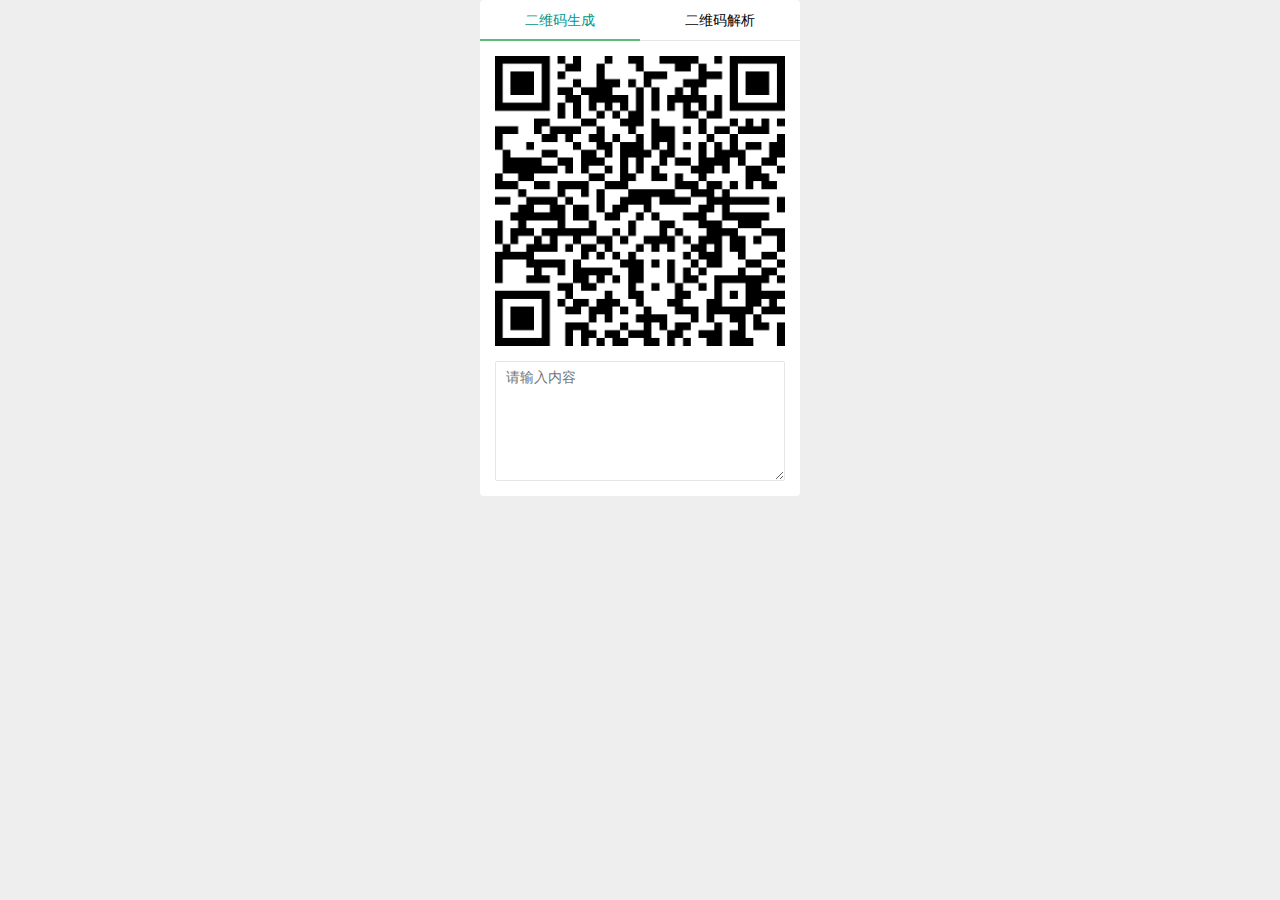
==== qrcode/index.html @ 6840174f "fixed" ====
<!DOCTYPE html>
<html>

<head>
    <meta charset="utf-8">
    <meta name="viewport" content="width=device-width, initial-scale=1, maximum-scale=1">
    <title>开发工具集</title>
    <link rel="stylesheet" href="./layui/css/layui.css">
    <link rel="stylesheet" href="./css/style.css">
</head>

<body>
    <div class="main">
        <div class="layui-tab layui-tab-brief" lay-filter="app">
            <ul class="layui-tab-title">
                <li class="layui-this" lay-id="1">二维码生成</li>
                <li lay-id="2">二维码解析</li>
            </ul>
            <div class="layui-tab-content">
                <div class="layui-tab-item layui-show">
                    <div class="layui-form-item ">
                        <div class="qrcode" id="qrcode-canvas"></div>
                    </div>
                    <div class="layui-form-item">
                        <textarea id="text" placeholder="请输入内容" class="layui-textarea"></textarea>
                    </div>
                </div>
                <div class="layui-tab-item">
                    <div class="layui-form-item">
                        <textarea id="qrcode-text" placeholder="请输入图片地址解析或点击上传图片后解析" class="layui-textarea" style="height:80px;min-height:80px;"></textarea>
                    </div>
                    <div class="layui-form-item">
                        <button class="layui-btn layui-btn-primary layui-btn-sm" id="qrcode-button"><i class="layui-icon">&#xe639;</i> 解析</button>
                        <button class="layui-btn layui-btn-primary layui-btn-sm" id="upload-qrcode"><i class="layui-icon">&#xe62f;</i> 上传</button>
                    </div>
                    <div class="layui-form-item">
                        <textarea type="text" id="text-result" class="layui-textarea" placeholder="解析结果" style="height:80px;min-height:80px;"></textarea>
                    </div>
                    <div class="layui-form-item" style="display:none">
                        <div class="qrcode" id="qrcode-img"></div>
                    </div>
                </div>
            </div>
        </div>
    </div>
    <div id="clipboard_text"></div>
    <script src="./layui/layui.js"></script>
    <script src="./js/reqrcode.min.js"></script>
    <script src="./js/qrcode.min.js"></script>
    <script src="./js/index.js"></script>
</body>

</html>
---- qrcode/layui/css/layui.css ----
/** layui-v2.4.5 MIT License By https://www.layui.com */
 .layui-inline,img{display:inline-block;vertical-align:middle}h1,h2,h3,h4,h5,h6{font-weight:400}.layui-edge,.layui-header,.layui-inline,.layui-main{position:relative}.layui-elip,.layui-form-checkbox span,.layui-form-pane .layui-form-label{text-overflow:ellipsis;white-space:nowrap}.layui-btn,.layui-edge,.layui-inline,img{vertical-align:middle}.layui-btn,.layui-disabled,.layui-icon,.layui-unselect{-webkit-user-select:none;-ms-user-select:none;-moz-user-select:none}blockquote,body,button,dd,div,dl,dt,form,h1,h2,h3,h4,h5,h6,input,li,ol,p,pre,td,textarea,th,ul{margin:0;padding:0;-webkit-tap-highlight-color:rgba(0,0,0,0)}a:active,a:hover{outline:0}img{border:none}li{list-style:none}table{border-collapse:collapse;border-spacing:0}h4,h5,h6{font-size:100%}button,input,optgroup,option,select,textarea{font-family:inherit;font-size:inherit;font-style:inherit;font-weight:inherit;outline:0}pre{white-space:pre-wrap;white-space:-moz-pre-wrap;white-space:-pre-wrap;white-space:-o-pre-wrap;word-wrap:break-word}body{line-height:24px;font:14px Helvetica Neue,Helvetica,PingFang SC,Tahoma,Arial,sans-serif}hr{height:1px;margin:10px 0;border:0;clear:both}a{color:#333;text-decoration:none}a:hover{color:#777}a cite{font-style:normal;*cursor:pointer}.layui-border-box,.layui-border-box *{box-sizing:border-box}.layui-box,.layui-box *{box-sizing:content-box}.layui-clear{clear:both;*zoom:1}.layui-clear:after{content:'\20';clear:both;*zoom:1;display:block;height:0}.layui-inline{*display:inline;*zoom:1}.layui-edge{display:inline-block;width:0;height:0;border-width:6px;border-style:dashed;border-color:transparent;overflow:hidden}.layui-edge-top{top:-4px;border-bottom-color:#999;border-bottom-style:solid}.layui-edge-right{border-left-color:#999;border-left-style:solid}.layui-edge-bottom{top:2px;border-top-color:#999;border-top-style:solid}.layui-edge-left{border-right-color:#999;border-right-style:solid}.layui-elip{overflow:hidden}.layui-disabled,.layui-disabled:hover{color:#d2d2d2!important;cursor:not-allowed!important}.layui-circle{border-radius:100%}.layui-show{display:block!important}.layui-hide{display:none!important}@font-face{font-family:layui-icon;src:url(../font/iconfont.eot?v=240);src:url(../font/iconfont.eot?v=240#iefix) format('embedded-opentype'),url(../font/iconfont.svg?v=240#iconfont) format('svg'),url(../font/iconfont.woff?v=240) format('woff'),url(../font/iconfont.ttf?v=240) format('truetype')}.layui-icon{font-family:layui-icon!important;font-size:16px;font-style:normal;-webkit-font-smoothing:antialiased;-moz-osx-font-smoothing:grayscale}.layui-icon-reply-fill:before{content:"\e611"}.layui-icon-set-fill:before{content:"\e614"}.layui-icon-menu-fill:before{content:"\e60f"}.layui-icon-search:before{content:"\e615"}.layui-icon-share:before{content:"\e641"}.layui-icon-set-sm:before{content:"\e620"}.layui-icon-engine:before{content:"\e628"}.layui-icon-close:before{content:"\1006"}.layui-icon-close-fill:before{content:"\1007"}.layui-icon-chart-screen:before{content:"\e629"}.layui-icon-star:before{content:"\e600"}.layui-icon-circle-dot:before{content:"\e617"}.layui-icon-chat:before{content:"\e606"}.layui-icon-release:before{content:"\e609"}.layui-icon-list:before{content:"\e60a"}.layui-icon-chart:before{content:"\e62c"}.layui-icon-ok-circle:before{content:"\1005"}.layui-icon-layim-theme:before{content:"\e61b"}.layui-icon-table:before{content:"\e62d"}.layui-icon-right:before{content:"\e602"}.layui-icon-left:before{content:"\e603"}.layui-icon-cart-simple:before{content:"\e698"}.layui-icon-face-cry:before{content:"\e69c"}.layui-icon-face-smile:before{content:"\e6af"}.layui-icon-survey:before{content:"\e6b2"}.layui-icon-tree:before{content:"\e62e"}.layui-icon-upload-circle:before{content:"\e62f"}.layui-icon-add-circle:before{content:"\e61f"}.layui-icon-download-circle:before{content:"\e601"}.layui-icon-templeate-1:before{content:"\e630"}.layui-icon-util:before{content:"\e631"}.layui-icon-face-surprised:before{content:"\e664"}.layui-icon-edit:before{content:"\e642"}.layui-icon-speaker:before{content:"\e645"}.layui-icon-down:before{content:"\e61a"}.layui-icon-file:before{content:"\e621"}.layui-icon-layouts:before{content:"\e632"}.layui-icon-rate-half:before{content:"\e6c9"}.layui-icon-add-circle-fine:before{content:"\e608"}.layui-icon-prev-circle:before{content:"\e633"}.layui-icon-read:before{content:"\e705"}.layui-icon-404:before{content:"\e61c"}.layui-icon-carousel:before{content:"\e634"}.layui-icon-help:before{content:"\e607"}.layui-icon-code-circle:before{content:"\e635"}.layui-icon-water:before{content:"\e636"}.layui-icon-username:before{content:"\e66f"}.layui-icon-find-fill:before{content:"\e670"}.layui-icon-about:before{content:"\e60b"}.layui-icon-location:before{content:"\e715"}.layui-icon-up:before{content:"\e619"}.layui-icon-pause:before{content:"\e651"}.layui-icon-date:before{content:"\e637"}.layui-icon-layim-uploadfile:before{content:"\e61d"}.layui-icon-delete:before{content:"\e640"}.layui-icon-play:before{content:"\e652"}.layui-icon-top:before{content:"\e604"}.layui-icon-friends:before{content:"\e612"}.layui-icon-refresh-3:before{content:"\e9aa"}.layui-icon-ok:before{content:"\e605"}.layui-icon-layer:before{content:"\e638"}.layui-icon-face-smile-fine:before{content:"\e60c"}.layui-icon-dollar:before{content:"\e659"}.layui-icon-group:before{content:"\e613"}.layui-icon-layim-download:before{content:"\e61e"}.layui-icon-picture-fine:before{content:"\e60d"}.layui-icon-link:before{content:"\e64c"}.layui-icon-diamond:before{content:"\e735"}.layui-icon-log:before{content:"\e60e"}.layui-icon-rate-solid:before{content:"\e67a"}.layui-icon-fonts-del:before{content:"\e64f"}.layui-icon-unlink:before{content:"\e64d"}.layui-icon-fonts-clear:before{content:"\e639"}.layui-icon-triangle-r:before{content:"\e623"}.layui-icon-circle:before{content:"\e63f"}.layui-icon-radio:before{content:"\e643"}.layui-icon-align-center:before{content:"\e647"}.layui-icon-align-right:before{content:"\e648"}.layui-icon-align-left:before{content:"\e649"}.layui-icon-loading-1:before{content:"\e63e"}.layui-icon-return:before{content:"\e65c"}.layui-icon-fonts-strong:before{content:"\e62b"}.layui-icon-upload:before{content:"\e67c"}.layui-icon-dialogue:before{content:"\e63a"}.layui-icon-video:before{content:"\e6ed"}.layui-icon-headset:before{content:"\e6fc"}.layui-icon-cellphone-fine:before{content:"\e63b"}.layui-icon-add-1:before{content:"\e654"}.layui-icon-face-smile-b:before{content:"\e650"}.layui-icon-fonts-html:before{content:"\e64b"}.layui-icon-form:before{content:"\e63c"}.layui-icon-cart:before{content:"\e657"}.layui-icon-camera-fill:before{content:"\e65d"}.layui-icon-tabs:before{content:"\e62a"}.layui-icon-fonts-code:before{content:"\e64e"}.layui-icon-fire:before{content:"\e756"}.layui-icon-set:before{content:"\e716"}.layui-icon-fonts-u:before{content:"\e646"}.layui-icon-triangle-d:before{content:"\e625"}.layui-icon-tips:before{content:"\e702"}.layui-icon-picture:before{content:"\e64a"}.layui-icon-more-vertical:before{content:"\e671"}.layui-icon-flag:before{content:"\e66c"}.layui-icon-loading:before{content:"\e63d"}.layui-icon-fonts-i:before{content:"\e644"}.layui-icon-refresh-1:before{content:"\e666"}.layui-icon-rmb:before{content:"\e65e"}.layui-icon-home:before{content:"\e68e"}.layui-icon-user:before{content:"\e770"}.layui-icon-notice:before{content:"\e667"}.layui-icon-login-weibo:before{content:"\e675"}.layui-icon-voice:before{content:"\e688"}.layui-icon-upload-drag:before{content:"\e681"}.layui-icon-login-qq:before{content:"\e676"}.layui-icon-snowflake:before{content:"\e6b1"}.layui-icon-file-b:before{content:"\e655"}.layui-icon-template:before{content:"\e663"}.layui-icon-auz:before{content:"\e672"}.layui-icon-console:before{content:"\e665"}.layui-icon-app:before{content:"\e653"}.layui-icon-prev:before{content:"\e65a"}.layui-icon-website:before{content:"\e7ae"}.layui-icon-next:before{content:"\e65b"}.layui-icon-component:before{content:"\e857"}.layui-icon-more:before{content:"\e65f"}.layui-icon-login-wechat:before{content:"\e677"}.layui-icon-shrink-right:before{content:"\e668"}.layui-icon-spread-left:before{content:"\e66b"}.layui-icon-camera:before{content:"\e660"}.layui-icon-note:before{content:"\e66e"}.layui-icon-refresh:before{content:"\e669"}.layui-icon-female:before{content:"\e661"}.layui-icon-male:before{content:"\e662"}.layui-icon-password:before{content:"\e673"}.layui-icon-senior:before{content:"\e674"}.layui-icon-theme:before{content:"\e66a"}.layui-icon-tread:before{content:"\e6c5"}.layui-icon-praise:before{content:"\e6c6"}.layui-icon-star-fill:before{content:"\e658"}.layui-icon-rate:before{content:"\e67b"}.layui-icon-template-1:before{content:"\e656"}.layui-icon-vercode:before{content:"\e679"}.layui-icon-cellphone:before{content:"\e678"}.layui-icon-screen-full:before{content:"\e622"}.layui-icon-screen-restore:before{content:"\e758"}.layui-icon-cols:before{content:"\e610"}.layui-icon-export:before{content:"\e67d"}.layui-icon-print:before{content:"\e66d"}.layui-icon-slider:before{content:"\e714"}.layui-main{width:1140px;margin:0 auto}.layui-header{z-index:1000;height:60px}.layui-header a:hover{transition:all .5s;-webkit-transition:all .5s}.layui-side{position:fixed;left:0;top:0;bottom:0;z-index:999;width:200px;overflow-x:hidden}.layui-side-scroll{position:relative;width:220px;height:100%;overflow-x:hidden}.layui-body{position:absolute;left:200px;right:0;top:0;bottom:0;z-index:998;width:auto;overflow:hidden;overflow-y:auto;box-sizing:border-box}.layui-layout-body{overflow:hidden}.layui-layout-admin .layui-header{background-color:#23262E}.layui-layout-admin .layui-side{top:60px;width:200px;overflow-x:hidden}.layui-layout-admin .layui-body{top:60px;bottom:44px}.layui-layout-admin .layui-main{width:auto;margin:0 15px}.layui-layout-admin .layui-footer{position:fixed;left:200px;right:0;bottom:0;height:44px;line-height:44px;padding:0 15px;background-color:#eee}.layui-layout-admin .layui-logo{position:absolute;left:0;top:0;width:200px;height:100%;line-height:60px;text-align:center;color:#009688;font-size:16px}.layui-layout-admin .layui-header .layui-nav{background:0 0}.layui-layout-left{position:absolute!important;left:200px;top:0}.layui-layout-right{position:absolute!important;right:0;top:0}.layui-container{position:relative;margin:0 auto;padding:0 15px;box-sizing:border-box}.layui-fluid{position:relative;margin:0 auto;padding:0 15px}.layui-row:after,.layui-row:before{content:'';display:block;clear:both}.layui-col-lg1,.layui-col-lg10,.layui-col-lg11,.layui-col-lg12,.layui-col-lg2,.layui-col-lg3,.layui-col-lg4,.layui-col-lg5,.layui-col-lg6,.layui-col-lg7,.layui-col-lg8,.layui-col-lg9,.layui-col-md1,.layui-col-md10,.layui-col-md11,.layui-col-md12,.layui-col-md2,.layui-col-md3,.layui-col-md4,.layui-col-md5,.layui-col-md6,.layui-col-md7,.layui-col-md8,.layui-col-md9,.layui-col-sm1,.layui-col-sm10,.layui-col-sm11,.layui-col-sm12,.layui-col-sm2,.layui-col-sm3,.layui-col-sm4,.layui-col-sm5,.layui-col-sm6,.layui-col-sm7,.layui-col-sm8,.layui-col-sm9,.layui-col-xs1,.layui-col-xs10,.layui-col-xs11,.layui-col-xs12,.layui-col-xs2,.layui-col-xs3,.layui-col-xs4,.layui-col-xs5,.layui-col-xs6,.layui-col-xs7,.layui-col-xs8,.layui-col-xs9{position:relative;display:block;box-sizing:border-box}.layui-col-xs1,.layui-col-xs10,.layui-col-xs11,.layui-col-xs12,.layui-col-xs2,.layui-col-xs3,.layui-col-xs4,.layui-col-xs5,.layui-col-xs6,.layui-col-xs7,.layui-col-xs8,.layui-col-xs9{float:left}.layui-col-xs1{width:8.33333333%}.layui-col-xs2{width:16.66666667%}.layui-col-xs3{width:25%}.layui-col-xs4{width:33.33333333%}.layui-col-xs5{width:41.66666667%}.layui-col-xs6{width:50%}.layui-col-xs7{width:58.33333333%}.layui-col-xs8{width:66.66666667%}.layui-col-xs9{width:75%}.layui-col-xs10{width:83.33333333%}.layui-col-xs11{width:91.66666667%}.layui-col-xs12{width:100%}.layui-col-xs-offset1{margin-left:8.33333333%}.layui-col-xs-offset2{margin-left:16.66666667%}.layui-col-xs-offset3{margin-left:25%}.layui-col-xs-offset4{margin-left:33.33333333%}.layui-col-xs-offset5{margin-left:41.66666667%}.layui-col-xs-offset6{margin-left:50%}.layui-col-xs-offset7{margin-left:58.33333333%}.layui-col-xs-offset8{margin-left:66.66666667%}.layui-col-xs-offset9{margin-left:75%}.layui-col-xs-offset10{margin-left:83.33333333%}.layui-col-xs-offset11{margin-left:91.66666667%}.layui-col-xs-offset12{margin-left:100%}@media screen and (max-width:768px){.layui-hide-xs{display:none!important}.layui-show-xs-block{display:block!important}.layui-show-xs-inline{display:inline!important}.layui-show-xs-inline-block{display:inline-block!important}}@media screen and (min-width:768px){.layui-container{width:750px}.layui-hide-sm{display:none!important}.layui-show-sm-block{display:block!important}.layui-show-sm-inline{display:inline!important}.layui-show-sm-inline-block{display:inline-block!important}.layui-col-sm1,.layui-col-sm10,.layui-col-sm11,.layui-col-sm12,.layui-col-sm2,.layui-col-sm3,.layui-col-sm4,.layui-col-sm5,.layui-col-sm6,.layui-col-sm7,.layui-col-sm8,.layui-col-sm9{float:left}.layui-col-sm1{width:8.33333333%}.layui-col-sm2{width:16.66666667%}.layui-col-sm3{width:25%}.layui-col-sm4{width:33.33333333%}.layui-col-sm5{width:41.66666667%}.layui-col-sm6{width:50%}.layui-col-sm7{width:58.33333333%}.layui-col-sm8{width:66.66666667%}.layui-col-sm9{width:75%}.layui-col-sm10{width:83.33333333%}.layui-col-sm11{width:91.66666667%}.layui-col-sm12{width:100%}.layui-col-sm-offset1{margin-left:8.33333333%}.layui-col-sm-offset2{margin-left:16.66666667%}.layui-col-sm-offset3{margin-left:25%}.layui-col-sm-offset4{margin-left:33.33333333%}.layui-col-sm-offset5{margin-left:41.66666667%}.layui-col-sm-offset6{margin-left:50%}.layui-col-sm-offset7{margin-left:58.33333333%}.layui-col-sm-offset8{margin-left:66.66666667%}.layui-col-sm-offset9{margin-left:75%}.layui-col-sm-offset10{margin-left:83.33333333%}.layui-col-sm-offset11{margin-left:91.66666667%}.layui-col-sm-offset12{margin-left:100%}}@media screen and (min-width:992px){.layui-container{width:970px}.layui-hide-md{display:none!important}.layui-show-md-block{display:block!important}.layui-show-md-inline{display:inline!important}.layui-show-md-inline-block{display:inline-block!important}.layui-col-md1,.layui-col-md10,.layui-col-md11,.layui-col-md12,.layui-col-md2,.layui-col-md3,.layui-col-md4,.layui-col-md5,.layui-col-md6,.layui-col-md7,.layui-col-md8,.layui-col-md9{float:left}.layui-col-md1{width:8.33333333%}.layui-col-md2{width:16.66666667%}.layui-col-md3{width:25%}.layui-col-md4{width:33.33333333%}.layui-col-md5{width:41.66666667%}.layui-col-md6{width:50%}.layui-col-md7{width:58.33333333%}.layui-col-md8{width:66.66666667%}.layui-col-md9{width:75%}.layui-col-md10{width:83.33333333%}.layui-col-md11{width:91.66666667%}.layui-col-md12{width:100%}.layui-col-md-offset1{margin-left:8.33333333%}.layui-col-md-offset2{margin-left:16.66666667%}.layui-col-md-offset3{margin-left:25%}.layui-col-md-offset4{margin-left:33.33333333%}.layui-col-md-offset5{margin-left:41.66666667%}.layui-col-md-offset6{margin-left:50%}.layui-col-md-offset7{margin-left:58.33333333%}.layui-col-md-offset8{margin-left:66.66666667%}.layui-col-md-offset9{margin-left:75%}.layui-col-md-offset10{margin-left:83.33333333%}.layui-col-md-offset11{margin-left:91.66666667%}.layui-col-md-offset12{margin-left:100%}}@media screen and (min-width:1200px){.layui-container{width:1170px}.layui-hide-lg{display:none!important}.layui-show-lg-block{display:block!important}.layui-show-lg-inline{display:inline!important}.layui-show-lg-inline-block{display:inline-block!important}.layui-col-lg1,.layui-col-lg10,.layui-col-lg11,.layui-col-lg12,.layui-col-lg2,.layui-col-lg3,.layui-col-lg4,.layui-col-lg5,.layui-col-lg6,.layui-col-lg7,.layui-col-lg8,.layui-col-lg9{float:left}.layui-col-lg1{width:8.33333333%}.layui-col-lg2{width:16.66666667%}.layui-col-lg3{width:25%}.layui-col-lg4{width:33.33333333%}.layui-col-lg5{width:41.66666667%}.layui-col-lg6{width:50%}.layui-col-lg7{width:58.33333333%}.layui-col-lg8{width:66.66666667%}.layui-col-lg9{width:75%}.layui-col-lg10{width:83.33333333%}.layui-col-lg11{width:91.66666667%}.layui-col-lg12{width:100%}.layui-col-lg-offset1{margin-left:8.33333333%}.layui-col-lg-offset2{margin-left:16.66666667%}.layui-col-lg-offset3{margin-left:25%}.layui-col-lg-offset4{margin-left:33.33333333%}.layui-col-lg-offset5{margin-left:41.66666667%}.layui-col-lg-offset6{margin-left:50%}.layui-col-lg-offset7{margin-left:58.33333333%}.layui-col-lg-offset8{margin-left:66.66666667%}.layui-col-lg-offset9{margin-left:75%}.layui-col-lg-offset10{margin-left:83.33333333%}.layui-col-lg-offset11{margin-left:91.66666667%}.layui-col-lg-offset12{margin-left:100%}}.layui-col-space1{margin:-.5px}.layui-col-space1>*{padding:.5px}.layui-col-space3{margin:-1.5px}.layui-col-space3>*{padding:1.5px}.layui-col-space5{margin:-2.5px}.layui-col-space5>*{padding:2.5px}.layui-col-space8{margin:-3.5px}.layui-col-space8>*{padding:3.5px}.layui-col-space10{margin:-5px}.layui-col-space10>*{padding:5px}.layui-col-space12{margin:-6px}.layui-col-space12>*{padding:6px}.layui-col-space15{margin:-7.5px}.layui-col-space15>*{padding:7.5px}.layui-col-space18{margin:-9px}.layui-col-space18>*{padding:9px}.layui-col-space20{margin:-10px}.layui-col-space20>*{padding:10px}.layui-col-space22{margin:-11px}.layui-col-space22>*{padding:11px}.layui-col-space25{margin:-12.5px}.layui-col-space25>*{padding:12.5px}.layui-col-space30{margin:-15px}.layui-col-space30>*{padding:15px}.layui-btn,.layui-input,.layui-select,.layui-textarea,.layui-upload-button{outline:0;-webkit-appearance:none;transition:all .3s;-webkit-transition:all .3s;box-sizing:border-box}.layui-elem-quote{margin-bottom:10px;padding:15px;line-height:22px;border-left:5px solid #009688;border-radius:0 2px 2px 0;background-color:#f2f2f2}.layui-quote-nm{border-style:solid;border-width:1px 1px 1px 5px;background:0 0}.layui-elem-field{margin-bottom:10px;padding:0;border-width:1px;border-style:solid}.layui-elem-field legend{margin-left:20px;padding:0 10px;font-size:20px;font-weight:300}.layui-field-title{margin:10px 0 20px;border-width:1px 0 0}.layui-field-box{padding:10px 15px}.layui-field-title .layui-field-box{padding:10px 0}.layui-progress{position:relative;height:6px;border-radius:20px;background-color:#e2e2e2}.layui-progress-bar{position:absolute;left:0;top:0;width:0;max-width:100%;height:6px;border-radius:20px;text-align:right;background-color:#5FB878;transition:all .3s;-webkit-transition:all .3s}.layui-progress-big,.layui-progress-big .layui-progress-bar{height:18px;line-height:18px}.layui-progress-text{position:relative;top:-20px;line-height:18px;font-size:12px;color:#666}.layui-progress-big .layui-progress-text{position:static;padding:0 10px;color:#fff}.layui-collapse{border-width:1px;border-style:solid;border-radius:2px}.layui-colla-content,.layui-colla-item{border-top-width:1px;border-top-style:solid}.layui-colla-item:first-child{border-top:none}.layui-colla-title{position:relative;height:42px;line-height:42px;padding:0 15px 0 35px;color:#333;background-color:#f2f2f2;cursor:pointer;font-size:14px;overflow:hidden}.layui-colla-content{display:none;padding:10px 15px;line-height:22px;color:#666}.layui-colla-icon{position:absolute;left:15px;top:0;font-size:14px}.layui-card{margin-bottom:15px;border-radius:2px;background-color:#fff;box-shadow:0 1px 2px 0 rgba(0,0,0,.05)}.layui-card:last-child{margin-bottom:0}.layui-card-header{position:relative;height:42px;line-height:42px;padding:0 15px;border-bottom:1px solid #f6f6f6;color:#333;border-radius:2px 2px 0 0;font-size:14px}.layui-bg-black,.layui-bg-blue,.layui-bg-cyan,.layui-bg-green,.layui-bg-orange,.layui-bg-red{color:#fff!important}.layui-card-body{position:relative;padding:10px 15px;line-height:24px}.layui-card-body[pad15]{padding:15px}.layui-card-body[pad20]{padding:20px}.layui-card-body .layui-table{margin:5px 0}.layui-card .layui-tab{margin:0}.layui-panel-window{position:relative;padding:15px;border-radius:0;border-top:5px solid #E6E6E6;background-color:#fff}.layui-auxiliar-moving{position:fixed;left:0;right:0;top:0;bottom:0;width:100%;height:100%;background:0 0;z-index:9999999999}.layui-form-label,.layui-form-mid,.layui-form-select,.layui-input-block,.layui-input-inline,.layui-textarea{position:relative}.layui-bg-red{background-color:#FF5722!important}.layui-bg-orange{background-color:#FFB800!important}.layui-bg-green{background-color:#009688!important}.layui-bg-cyan{background-color:#2F4056!important}.layui-bg-blue{background-color:#1E9FFF!important}.layui-bg-black{background-color:#393D49!important}.layui-bg-gray{background-color:#eee!important;color:#666!important}.layui-badge-rim,.layui-colla-content,.layui-colla-item,.layui-collapse,.layui-elem-field,.layui-form-pane .layui-form-item[pane],.layui-form-pane .layui-form-label,.layui-input,.layui-layedit,.layui-layedit-tool,.layui-quote-nm,.layui-select,.layui-tab-bar,.layui-tab-card,.layui-tab-title,.layui-tab-title .layui-this:after,.layui-textarea{border-color:#e6e6e6}.layui-timeline-item:before,hr{background-color:#e6e6e6}.layui-text{line-height:22px;font-size:14px;color:#666}.layui-text h1,.layui-text h2,.layui-text h3{font-weight:500;color:#333}.layui-text h1{font-size:30px}.layui-text h2{font-size:24px}.layui-text h3{font-size:18px}.layui-text a:not(.layui-btn){color:#01AAED}.layui-text a:not(.layui-btn):hover{text-decoration:underline}.layui-text ul{padding:5px 0 5px 15px}.layui-text ul li{margin-top:5px;list-style-type:disc}.layui-text em,.layui-word-aux{color:#999!important;padding:0 5px!important}.layui-btn{display:inline-block;height:38px;line-height:38px;padding:0 18px;background-color:#009688;color:#fff;white-space:nowrap;text-align:center;font-size:14px;border:none;border-radius:2px;cursor:pointer}.layui-btn:hover{opacity:.8;filter:alpha(opacity=80);color:#fff}.layui-btn:active{opacity:1;filter:alpha(opacity=100)}.layui-btn+.layui-btn{margin-left:10px}.layui-btn-container{font-size:0}.layui-btn-container .layui-btn{margin-right:10px;margin-bottom:10px}.layui-btn-container .layui-btn+.layui-btn{margin-left:0}.layui-table .layui-btn-container .layui-btn{margin-bottom:9px}.layui-btn-radius{border-radius:100px}.layui-btn .layui-icon{margin-right:3px;font-size:18px;vertical-align:bottom;vertical-align:middle\9}.layui-btn-primary{border:1px solid #C9C9C9;background-color:#fff;color:#555}.layui-btn-primary:hover{border-color:#009688;color:#333}.layui-btn-normal{background-color:#1E9FFF}.layui-btn-warm{background-color:#FFB800}.layui-btn-danger{background-color:#FF5722}.layui-btn-disabled,.layui-btn-disabled:active,.layui-btn-disabled:hover{border:1px solid #e6e6e6;background-color:#FBFBFB;color:#C9C9C9;cursor:not-allowed;opacity:1}.layui-btn-lg{height:44px;line-height:44px;padding:0 25px;font-size:16px}.layui-btn-sm{height:30px;line-height:30px;padding:0 10px;font-size:12px}.layui-btn-sm i{font-size:16px!important}.layui-btn-xs{height:22px;line-height:22px;padding:0 5px;font-size:12px}.layui-btn-xs i{font-size:14px!important}.layui-btn-group{display:inline-block;vertical-align:middle;font-size:0}.layui-btn-group .layui-btn{margin-left:0!important;margin-right:0!important;border-left:1px solid rgba(255,255,255,.5);border-radius:0}.layui-btn-group .layui-btn-primary{border-left:none}.layui-btn-group .layui-btn-primary:hover{border-color:#C9C9C9;color:#009688}.layui-btn-group .layui-btn:first-child{border-left:none;border-radius:2px 0 0 2px}.layui-btn-group .layui-btn-primary:first-child{border-left:1px solid #c9c9c9}.layui-btn-group .layui-btn:last-child{border-radius:0 2px 2px 0}.layui-btn-group .layui-btn+.layui-btn{margin-left:0}.layui-btn-group+.layui-btn-group{margin-left:10px}.layui-btn-fluid{width:100%}.layui-input,.layui-select,.layui-textarea{height:38px;line-height:1.3;line-height:38px\9;border-width:1px;border-style:solid;background-color:#fff;border-radius:2px}.layui-input::-webkit-input-placeholder,.layui-select::-webkit-input-placeholder,.layui-textarea::-webkit-input-placeholder{line-height:1.3}.layui-input,.layui-textarea{display:block;width:100%;padding-left:10px}.layui-input:hover,.layui-textarea:hover{border-color:#D2D2D2!important}.layui-input:focus,.layui-textarea:focus{border-color:#C9C9C9!important}.layui-textarea{min-height:100px;height:auto;line-height:20px;padding:6px 10px;resize:vertical}.layui-select{padding:0 10px}.layui-form input[type=checkbox],.layui-form input[type=radio],.layui-form select{display:none}.layui-form [lay-ignore]{display:initial}.layui-form-item{margin-bottom:15px;clear:both;*zoom:1}.layui-form-item:after{content:'\20';clear:both;*zoom:1;display:block;height:0}.layui-form-label{float:left;display:block;padding:9px 15px;width:80px;font-weight:400;line-height:20px;text-align:right}.layui-form-label-col{display:block;float:none;padding:9px 0;line-height:20px;text-align:left}.layui-form-item .layui-inline{margin-bottom:5px;margin-right:10px}.layui-input-block{margin-left:110px;min-height:36px}.layui-input-inline{display:inline-block;vertical-align:middle}.layui-form-item .layui-input-inline{float:left;width:190px;margin-right:10px}.layui-form-text .layui-input-inline{width:auto}.layui-form-mid{float:left;display:block;padding:9px 0!important;line-height:20px;margin-right:10px}.layui-form-danger+.layui-form-select .layui-input,.layui-form-danger:focus{border-color:#FF5722!important}.layui-form-select .layui-input{padding-right:30px;cursor:pointer}.layui-form-select .layui-edge{position:absolute;right:10px;top:50%;margin-top:-3px;cursor:pointer;border-width:6px;border-top-color:#c2c2c2;border-top-style:solid;transition:all .3s;-webkit-transition:all .3s}.layui-form-select dl{display:none;position:absolute;left:0;top:42px;padding:5px 0;z-index:899;min-width:100%;border:1px solid #d2d2d2;max-height:300px;overflow-y:auto;background-color:#fff;border-radius:2px;box-shadow:0 2px 4px rgba(0,0,0,.12);box-sizing:border-box}.layui-form-select dl dd,.layui-form-select dl dt{padding:0 10px;line-height:36px;white-space:nowrap;overflow:hidden;text-overflow:ellipsis}.layui-form-select dl dt{font-size:12px;color:#999}.layui-form-select dl dd{cursor:pointer}.layui-form-select dl dd:hover{background-color:#f2f2f2;-webkit-transition:.5s all;transition:.5s all}.layui-form-select .layui-select-group dd{padding-left:20px}.layui-form-select dl dd.layui-select-tips{padding-left:10px!important;color:#999}.layui-form-select dl dd.layui-this{background-color:#5FB878;color:#fff}.layui-form-checkbox,.layui-form-select dl dd.layui-disabled{background-color:#fff}.layui-form-selected dl{display:block}.layui-form-checkbox,.layui-form-checkbox *,.layui-form-switch{display:inline-block;vertical-align:middle}.layui-form-selected .layui-edge{margin-top:-9px;-webkit-transform:rotate(180deg);transform:rotate(180deg);margin-top:-3px\9}:root .layui-form-selected .layui-edge{margin-top:-9px\0/IE9}.layui-form-selectup dl{top:auto;bottom:42px}.layui-select-none{margin:5px 0;text-align:center;color:#999}.layui-select-disabled .layui-disabled{border-color:#eee!important}.layui-select-disabled .layui-edge{border-top-color:#d2d2d2}.layui-form-checkbox{position:relative;height:30px;line-height:30px;margin-right:10px;padding-right:30px;cursor:pointer;font-size:0;-webkit-transition:.1s linear;transition:.1s linear;box-sizing:border-box}.layui-form-checkbox span{padding:0 10px;height:100%;font-size:14px;border-radius:2px 0 0 2px;background-color:#d2d2d2;color:#fff;overflow:hidden}.layui-form-checkbox:hover span{background-color:#c2c2c2}.layui-form-checkbox i{position:absolute;right:0;top:0;width:30px;height:28px;border:1px solid #d2d2d2;border-left:none;border-radius:0 2px 2px 0;color:#fff;font-size:20px;text-align:center}.layui-form-checkbox:hover i{border-color:#c2c2c2;color:#c2c2c2}.layui-form-checked,.layui-form-checked:hover{border-color:#5FB878}.layui-form-checked span,.layui-form-checked:hover span{background-color:#5FB878}.layui-form-checked i,.layui-form-checked:hover i{color:#5FB878}.layui-form-item .layui-form-checkbox{margin-top:4px}.layui-form-checkbox[lay-skin=primary]{height:auto!important;line-height:normal!important;min-width:18px;min-height:18px;border:none!important;margin-right:0;padding-left:28px;padding-right:0;background:0 0}.layui-form-checkbox[lay-skin=primary] span{padding-left:0;padding-right:15px;line-height:18px;background:0 0;color:#666}.layui-form-checkbox[lay-skin=primary] i{right:auto;left:0;width:16px;height:16px;line-height:16px;border:1px solid #d2d2d2;font-size:12px;border-radius:2px;background-color:#fff;-webkit-transition:.1s linear;transition:.1s linear}.layui-form-checkbox[lay-skin=primary]:hover i{border-color:#5FB878;color:#fff}.layui-form-checked[lay-skin=primary] i{border-color:#5FB878;background-color:#5FB878;color:#fff}.layui-checkbox-disbaled[lay-skin=primary] span{background:0 0!important;color:#c2c2c2}.layui-checkbox-disbaled[lay-skin=primary]:hover i{border-color:#d2d2d2}.layui-form-item .layui-form-checkbox[lay-skin=primary]{margin-top:10px}.layui-form-switch{position:relative;height:22px;line-height:22px;min-width:35px;padding:0 5px;margin-top:8px;border:1px solid #d2d2d2;border-radius:20px;cursor:pointer;background-color:#fff;-webkit-transition:.1s linear;transition:.1s linear}.layui-form-switch i{position:absolute;left:5px;top:3px;width:16px;height:16px;border-radius:20px;background-color:#d2d2d2;-webkit-transition:.1s linear;transition:.1s linear}.layui-form-switch em{position:relative;top:0;width:25px;margin-left:21px;padding:0!important;text-align:center!important;color:#999!important;font-style:normal!important;font-size:12px}.layui-form-onswitch{border-color:#5FB878;background-color:#5FB878}.layui-checkbox-disbaled,.layui-checkbox-disbaled i{border-color:#e2e2e2!important}.layui-form-onswitch i{left:100%;margin-left:-21px;background-color:#fff}.layui-form-onswitch em{margin-left:5px;margin-right:21px;color:#fff!important}.layui-checkbox-disbaled span{background-color:#e2e2e2!important}.layui-checkbox-disbaled:hover i{color:#fff!important}[lay-radio]{display:none}.layui-form-radio,.layui-form-radio *{display:inline-block;vertical-align:middle}.layui-form-radio{line-height:28px;margin:6px 10px 0 0;padding-right:10px;cursor:pointer;font-size:0}.layui-form-radio *{font-size:14px}.layui-form-radio>i{margin-right:8px;font-size:22px;color:#c2c2c2}.layui-form-radio>i:hover,.layui-form-radioed>i{color:#5FB878}.layui-radio-disbaled>i{color:#e2e2e2!important}.layui-form-pane .layui-form-label{width:110px;padding:8px 15px;height:38px;line-height:20px;border-width:1px;border-style:solid;border-radius:2px 0 0 2px;text-align:center;background-color:#FBFBFB;overflow:hidden;box-sizing:border-box}.layui-form-pane .layui-input-inline{margin-left:-1px}.layui-form-pane .layui-input-block{margin-left:110px;left:-1px}.layui-form-pane .layui-input{border-radius:0 2px 2px 0}.layui-form-pane .layui-form-text .layui-form-label{float:none;width:100%;border-radius:2px;box-sizing:border-box;text-align:left}.layui-form-pane .layui-form-text .layui-input-inline{display:block;margin:0;top:-1px;clear:both}.layui-form-pane .layui-form-text .layui-input-block{margin:0;left:0;top:-1px}.layui-form-pane .layui-form-text .layui-textarea{min-height:100px;border-radius:0 0 2px 2px}.layui-form-pane .layui-form-checkbox{margin:4px 0 4px 10px}.layui-form-pane .layui-form-radio,.layui-form-pane .layui-form-switch{margin-top:6px;margin-left:10px}.layui-form-pane .layui-form-item[pane]{position:relative;border-width:1px;border-style:solid}.layui-form-pane .layui-form-item[pane] .layui-form-label{position:absolute;left:0;top:0;height:100%;border-width:0 1px 0 0}.layui-form-pane .layui-form-item[pane] .layui-input-inline{margin-left:110px}@media screen and (max-width:450px){.layui-form-item .layui-form-label{text-overflow:ellipsis;overflow:hidden;white-space:nowrap}.layui-form-item .layui-inline{display:block;margin-right:0;margin-bottom:20px;clear:both}.layui-form-item .layui-inline:after{content:'\20';clear:both;display:block;height:0}.layui-form-item .layui-input-inline{display:block;float:none;left:-3px;width:auto;margin:0 0 10px 112px}.layui-form-item .layui-input-inline+.layui-form-mid{margin-left:110px;top:-5px;padding:0}.layui-form-item .layui-form-checkbox{margin-right:5px;margin-bottom:5px}}.layui-layedit{border-width:1px;border-style:solid;border-radius:2px}.layui-layedit-tool{padding:3px 5px;border-bottom-width:1px;border-bottom-style:solid;font-size:0}.layedit-tool-fixed{position:fixed;top:0;border-top:1px solid #e2e2e2}.layui-layedit-tool .layedit-tool-mid,.layui-layedit-tool .layui-icon{display:inline-block;vertical-align:middle;text-align:center;font-size:14px}.layui-layedit-tool .layui-icon{position:relative;width:32px;height:30px;line-height:30px;margin:3px 5px;color:#777;cursor:pointer;border-radius:2px}.layui-layedit-tool .layui-icon:hover{color:#393D49}.layui-layedit-tool .layui-icon:active{color:#000}.layui-layedit-tool .layedit-tool-active{background-color:#e2e2e2;color:#000}.layui-layedit-tool .layui-disabled,.layui-layedit-tool .layui-disabled:hover{color:#d2d2d2;cursor:not-allowed}.layui-layedit-tool .layedit-tool-mid{width:1px;height:18px;margin:0 10px;background-color:#d2d2d2}.layedit-tool-html{width:50px!important;font-size:30px!important}.layedit-tool-b,.layedit-tool-code,.layedit-tool-help{font-size:16px!important}.layedit-tool-d,.layedit-tool-face,.layedit-tool-image,.layedit-tool-unlink{font-size:18px!important}.layedit-tool-image input{position:absolute;font-size:0;left:0;top:0;width:100%;height:100%;opacity:.01;filter:Alpha(opacity=1);cursor:pointer}.layui-layedit-iframe iframe{display:block;width:100%}#LAY_layedit_code{overflow:hidden}.layui-laypage{display:inline-block;*display:inline;*zoom:1;vertical-align:middle;margin:10px 0;font-size:0}.layui-laypage>a:first-child,.layui-laypage>a:first-child em{border-radius:2px 0 0 2px}.layui-laypage>a:last-child,.layui-laypage>a:last-child em{border-radius:0 2px 2px 0}.layui-laypage>:first-child{margin-left:0!important}.layui-laypage>:last-child{margin-right:0!important}.layui-laypage a,.layui-laypage button,.layui-laypage input,.layui-laypage select,.layui-laypage span{border:1px solid #e2e2e2}.layui-laypage a,.layui-laypage span{display:inline-block;*display:inline;*zoom:1;vertical-align:middle;padding:0 15px;height:28px;line-height:28px;margin:0 -1px 5px 0;background-color:#fff;color:#333;font-size:12px}.layui-flow-more a *,.layui-laypage input,.layui-table-view select[lay-ignore]{display:inline-block}.layui-laypage a:hover{color:#009688}.layui-laypage em{font-style:normal}.layui-laypage .layui-laypage-spr{color:#999;font-weight:700}.layui-laypage a{text-decoration:none}.layui-laypage .layui-laypage-curr{position:relative}.layui-laypage .layui-laypage-curr em{position:relative;color:#fff}.layui-laypage .layui-laypage-curr .layui-laypage-em{position:absolute;left:-1px;top:-1px;padding:1px;width:100%;height:100%;background-color:#009688}.layui-laypage-em{border-radius:2px}.layui-laypage-next em,.layui-laypage-prev em{font-family:Sim sun;font-size:16px}.layui-laypage .layui-laypage-count,.layui-laypage .layui-laypage-limits,.layui-laypage .layui-laypage-refresh,.layui-laypage .layui-laypage-skip{margin-left:10px;margin-right:10px;padding:0;border:none}.layui-laypage .layui-laypage-limits,.layui-laypage .layui-laypage-refresh{vertical-align:top}.layui-laypage .layui-laypage-refresh i{font-size:18px;cursor:pointer}.layui-laypage select{height:22px;padding:3px;border-radius:2px;cursor:pointer}.layui-laypage .layui-laypage-skip{height:30px;line-height:30px;color:#999}.layui-laypage button,.layui-laypage input{height:30px;line-height:30px;border-radius:2px;vertical-align:top;background-color:#fff;box-sizing:border-box}.layui-laypage input{width:40px;margin:0 10px;padding:0 3px;text-align:center}.layui-laypage input:focus,.layui-laypage select:focus{border-color:#009688!important}.layui-laypage button{margin-left:10px;padding:0 10px;cursor:pointer}.layui-table,.layui-table-view{margin:10px 0}.layui-flow-more{margin:10px 0;text-align:center;color:#999;font-size:14px}.layui-flow-more a{height:32px;line-height:32px}.layui-flow-more a *{vertical-align:top}.layui-flow-more a cite{padding:0 20px;border-radius:3px;background-color:#eee;color:#333;font-style:normal}.layui-flow-more a cite:hover{opacity:.8}.layui-flow-more a i{font-size:30px;color:#737383}.layui-table{width:100%;background-color:#fff;color:#666}.layui-table tr{transition:all .3s;-webkit-transition:all .3s}.layui-table th{text-align:left;font-weight:400}.layui-table tbody tr:hover,.layui-table thead tr,.layui-table-click,.layui-table-header,.layui-table-hover,.layui-table-mend,.layui-table-patch,.layui-table-tool,.layui-table-total,.layui-table-total tr,.layui-table[lay-even] tr:nth-child(even){background-color:#f2f2f2}.layui-table td,.layui-table th,.layui-table-col-set,.layui-table-fixed-r,.layui-table-grid-down,.layui-table-header,.layui-table-page,.layui-table-tips-main,.layui-table-tool,.layui-table-total,.layui-table-view,.layui-table[lay-skin=line],.layui-table[lay-skin=row]{border-width:1px;border-style:solid;border-color:#e6e6e6}.layui-table td,.layui-table th{position:relative;padding:9px 15px;min-height:20px;line-height:20px;font-size:14px}.layui-table[lay-skin=line] td,.layui-table[lay-skin=line] th{border-width:0 0 1px}.layui-table[lay-skin=row] td,.layui-table[lay-skin=row] th{border-width:0 1px 0 0}.layui-table[lay-skin=nob] td,.layui-table[lay-skin=nob] th{border:none}.layui-table img{max-width:100px}.layui-table[lay-size=lg] td,.layui-table[lay-size=lg] th{padding:15px 30px}.layui-table-view .layui-table[lay-size=lg] .layui-table-cell{height:40px;line-height:40px}.layui-table[lay-size=sm] td,.layui-table[lay-size=sm] th{font-size:12px;padding:5px 10px}.layui-table-view .layui-table[lay-size=sm] .layui-table-cell{height:20px;line-height:20px}.layui-table[lay-data]{display:none}.layui-table-box{position:relative;overflow:hidden}.layui-table-view .layui-table{position:relative;width:auto;margin:0}.layui-table-view .layui-table[lay-skin=line]{border-width:0 1px 0 0}.layui-table-view .layui-table[lay-skin=row]{border-width:0 0 1px}.layui-table-view .layui-table td,.layui-table-view .layui-table th{padding:5px 0;border-top:none;border-left:none}.layui-table-view .layui-table th.layui-unselect .layui-table-cell span{cursor:pointer}.layui-table-view .layui-table td{cursor:default}.layui-table-view .layui-form-checkbox[lay-skin=primary] i{width:18px;height:18px}.layui-table-view .layui-form-radio{line-height:0;padding:0}.layui-table-view .layui-form-radio>i{margin:0;font-size:20px}.layui-table-init{position:absolute;left:0;top:0;width:100%;height:100%;text-align:center;z-index:110}.layui-table-init .layui-icon{position:absolute;left:50%;top:50%;margin:-15px 0 0 -15px;font-size:30px;color:#c2c2c2}.layui-table-header{border-width:0 0 1px;overflow:hidden}.layui-table-header .layui-table{margin-bottom:-1px}.layui-table-tool .layui-inline[lay-event]{position:relative;width:26px;height:26px;padding:5px;line-height:16px;margin-right:10px;text-align:center;color:#333;border:1px solid #ccc;cursor:pointer;-webkit-transition:.5s all;transition:.5s all}.layui-table-tool .layui-inline[lay-event]:hover{border:1px solid #999}.layui-table-tool-temp{padding-right:120px}.layui-table-tool-self{position:absolute;right:17px;top:10px}.layui-table-tool .layui-table-tool-self .layui-inline[lay-event]{margin:0 0 0 10px}.layui-table-tool-panel{position:absolute;top:29px;left:-1px;padding:5px 0;min-width:150px;min-height:40px;border:1px solid #d2d2d2;text-align:left;overflow-y:auto;background-color:#fff;box-shadow:0 2px 4px rgba(0,0,0,.12)}.layui-table-cell,.layui-table-tool-panel li{overflow:hidden;text-overflow:ellipsis;white-space:nowrap}.layui-table-tool-panel li{padding:0 10px;line-height:30px;-webkit-transition:.5s all;transition:.5s all}.layui-table-tool-panel li .layui-form-checkbox[lay-skin=primary]{width:100%;padding-left:28px}.layui-table-tool-panel li:hover{background-color:#f2f2f2}.layui-table-tool-panel li .layui-form-checkbox[lay-skin=primary] i{position:absolute;left:0;top:0}.layui-table-tool-panel li .layui-form-checkbox[lay-skin=primary] span{padding:0}.layui-table-tool .layui-table-tool-self .layui-table-tool-panel{left:auto;right:-1px}.layui-table-col-set{position:absolute;right:0;top:0;width:20px;height:100%;border-width:0 0 0 1px;background-color:#fff}.layui-table-sort{width:10px;height:20px;margin-left:5px;cursor:pointer!important}.layui-table-sort .layui-edge{position:absolute;left:5px;border-width:5px}.layui-table-sort .layui-table-sort-asc{top:3px;border-top:none;border-bottom-style:solid;border-bottom-color:#b2b2b2}.layui-table-sort .layui-table-sort-asc:hover{border-bottom-color:#666}.layui-table-sort .layui-table-sort-desc{bottom:5px;border-bottom:none;border-top-style:solid;border-top-color:#b2b2b2}.layui-table-sort .layui-table-sort-desc:hover{border-top-color:#666}.layui-table-sort[lay-sort=asc] .layui-table-sort-asc{border-bottom-color:#000}.layui-table-sort[lay-sort=desc] .layui-table-sort-desc{border-top-color:#000}.layui-table-cell{height:28px;line-height:28px;padding:0 15px;position:relative;box-sizing:border-box}.layui-table-cell .layui-form-checkbox[lay-skin=primary]{top:-1px;padding:0}.layui-table-cell .layui-table-link{color:#01AAED}.laytable-cell-checkbox,.laytable-cell-numbers,.laytable-cell-radio,.laytable-cell-space{padding:0;text-align:center}.layui-table-body{position:relative;overflow:auto;margin-right:-1px;margin-bottom:-1px}.layui-table-body .layui-none{line-height:26px;padding:15px;text-align:center;color:#999}.layui-table-fixed{position:absolute;left:0;top:0;z-index:101}.layui-table-fixed .layui-table-body{overflow:hidden}.layui-table-fixed-l{box-shadow:0 -1px 8px rgba(0,0,0,.08)}.layui-table-fixed-r{left:auto;right:-1px;border-width:0 0 0 1px;box-shadow:-1px 0 8px rgba(0,0,0,.08)}.layui-table-fixed-r .layui-table-header{position:relative;overflow:visible}.layui-table-mend{position:absolute;right:-49px;top:0;height:100%;width:50px}.layui-table-tool{position:relative;z-index:890;width:100%;min-height:50px;line-height:30px;padding:10px 15px;border-width:0 0 1px}.layui-table-tool .layui-btn-container{margin-bottom:-10px}.layui-table-page,.layui-table-total{border-width:1px 0 0;margin-bottom:-1px;overflow:hidden}.layui-table-page{position:relative;width:100%;padding:7px 7px 0;height:41px;font-size:12px;white-space:nowrap}.layui-table-page>div{height:26px}.layui-table-page .layui-laypage{margin:0}.layui-table-page .layui-laypage a,.layui-table-page .layui-laypage span{height:26px;line-height:26px;margin-bottom:10px;border:none;background:0 0}.layui-table-page .layui-laypage a,.layui-table-page .layui-laypage span.layui-laypage-curr{padding:0 12px}.layui-table-page .layui-laypage span{margin-left:0;padding:0}.layui-table-page .layui-laypage .layui-laypage-prev{margin-left:-7px!important}.layui-table-page .layui-laypage .layui-laypage-curr .layui-laypage-em{left:0;top:0;padding:0}.layui-table-page .layui-laypage button,.layui-table-page .layui-laypage input{height:26px;line-height:26px}.layui-table-page .layui-laypage input{width:40px}.layui-table-page .layui-laypage button{padding:0 10px}.layui-table-page select{height:18px}.layui-table-patch .layui-table-cell{padding:0;width:30px}.layui-table-edit{position:absolute;left:0;top:0;width:100%;height:100%;padding:0 14px 1px;border-radius:0;box-shadow:1px 1px 20px rgba(0,0,0,.15)}.layui-table-edit:focus{border-color:#5FB878!important}select.layui-table-edit{padding:0 0 0 10px;border-color:#C9C9C9}.layui-table-view .layui-form-checkbox,.layui-table-view .layui-form-radio,.layui-table-view .layui-form-switch{top:0;margin:0;box-sizing:content-box}.layui-table-view .layui-form-checkbox{top:-1px;height:26px;line-height:26px}.layui-table-view .layui-form-checkbox i{height:26px}.layui-table-grid .layui-table-cell{overflow:visible}.layui-table-grid-down{position:absolute;top:0;right:0;width:26px;height:100%;padding:5px 0;border-width:0 0 0 1px;text-align:center;background-color:#fff;color:#999;cursor:pointer}.layui-table-grid-down .layui-icon{position:absolute;top:50%;left:50%;margin:-8px 0 0 -8px}.layui-table-grid-down:hover{background-color:#fbfbfb}body .layui-table-tips .layui-layer-content{background:0 0;padding:0;box-shadow:0 1px 6px rgba(0,0,0,.12)}.layui-table-tips-main{margin:-44px 0 0 -1px;max-height:150px;padding:8px 15px;font-size:14px;overflow-y:scroll;background-color:#fff;color:#666}.layui-table-tips-c{position:absolute;right:-3px;top:-13px;width:20px;height:20px;padding:3px;cursor:pointer;background-color:#666;border-radius:50%;color:#fff}.layui-table-tips-c:hover{background-color:#777}.layui-table-tips-c:before{position:relative;right:-2px}.layui-upload-file{display:none!important;opacity:.01;filter:Alpha(opacity=1)}.layui-upload-drag,.layui-upload-form,.layui-upload-wrap{display:inline-block}.layui-upload-list{margin:10px 0}.layui-upload-choose{padding:0 10px;color:#999}.layui-upload-drag{position:relative;padding:30px;border:1px dashed #e2e2e2;background-color:#fff;text-align:center;cursor:pointer;color:#999}.layui-upload-drag .layui-icon{font-size:50px;color:#009688}.layui-upload-drag[lay-over]{border-color:#009688}.layui-upload-iframe{position:absolute;width:0;height:0;border:0;visibility:hidden}.layui-upload-wrap{position:relative;vertical-align:middle}.layui-upload-wrap .layui-upload-file{display:block!important;position:absolute;left:0;top:0;z-index:10;font-size:100px;width:100%;height:100%;opacity:.01;filter:Alpha(opacity=1);cursor:pointer}.layui-tree{line-height:26px}.layui-tree li{text-overflow:ellipsis;overflow:hidden;white-space:nowrap}.layui-tree li .layui-tree-spread,.layui-tree li a{display:inline-block;vertical-align:top;height:26px;*display:inline;*zoom:1;cursor:pointer}.layui-tree li a{font-size:0}.layui-tree li a i{font-size:16px}.layui-tree li a cite{padding:0 6px;font-size:14px;font-style:normal}.layui-tree li i{padding-left:6px;color:#333;-moz-user-select:none}.layui-tree li .layui-tree-check{font-size:13px}.layui-tree li .layui-tree-check:hover{color:#009E94}.layui-tree li ul{display:none;margin-left:20px}.layui-tree li .layui-tree-enter{line-height:24px;border:1px dotted #000}.layui-tree-drag{display:none;position:absolute;left:-666px;top:-666px;background-color:#f2f2f2;padding:5px 10px;border:1px dotted #000;white-space:nowrap}.layui-tree-drag i{padding-right:5px}.layui-nav{position:relative;padding:0 20px;background-color:#393D49;color:#fff;border-radius:2px;font-size:0;box-sizing:border-box}.layui-nav *{font-size:14px}.layui-nav .layui-nav-item{position:relative;display:inline-block;*display:inline;*zoom:1;vertical-align:middle;line-height:60px}.layui-nav .layui-nav-item a{display:block;padding:0 20px;color:#fff;color:rgba(255,255,255,.7);transition:all .3s;-webkit-transition:all .3s}.layui-nav .layui-this:after,.layui-nav-bar,.layui-nav-tree .layui-nav-itemed:after{position:absolute;left:0;top:0;width:0;height:5px;background-color:#5FB878;transition:all .2s;-webkit-transition:all .2s}.layui-nav-bar{z-index:1000}.layui-nav .layui-nav-item a:hover,.layui-nav .layui-this a{color:#fff}.layui-nav .layui-this:after{content:'';top:auto;bottom:0;width:100%}.layui-nav-img{width:30px;height:30px;margin-right:10px;border-radius:50%}.layui-nav .layui-nav-more{content:'';width:0;height:0;border-style:solid dashed dashed;border-color:#fff transparent transparent;overflow:hidden;cursor:pointer;transition:all .2s;-webkit-transition:all .2s;position:absolute;top:50%;right:3px;margin-top:-3px;border-width:6px;border-top-color:rgba(255,255,255,.7)}.layui-nav .layui-nav-mored,.layui-nav-itemed>a .layui-nav-more{margin-top:-9px;border-style:dashed dashed solid;border-color:transparent transparent #fff}.layui-nav-child{display:none;position:absolute;left:0;top:65px;min-width:100%;line-height:36px;padding:5px 0;box-shadow:0 2px 4px rgba(0,0,0,.12);border:1px solid #d2d2d2;background-color:#fff;z-index:100;border-radius:2px;white-space:nowrap}.layui-nav .layui-nav-child a{color:#333}.layui-nav .layui-nav-child a:hover{background-color:#f2f2f2;color:#000}.layui-nav-child dd{position:relative}.layui-nav .layui-nav-child dd.layui-this a,.layui-nav-child dd.layui-this{background-color:#5FB878;color:#fff}.layui-nav-child dd.layui-this:after{display:none}.layui-nav-tree{width:200px;padding:0}.layui-nav-tree .layui-nav-item{display:block;width:100%;line-height:45px}.layui-nav-tree .layui-nav-item a{position:relative;height:45px;line-height:45px;text-overflow:ellipsis;overflow:hidden;white-space:nowrap}.layui-nav-tree .layui-nav-item a:hover{background-color:#4E5465}.layui-nav-tree .layui-nav-bar{width:5px;height:0;background-color:#009688}.layui-nav-tree .layui-nav-child dd.layui-this,.layui-nav-tree .layui-nav-child dd.layui-this a,.layui-nav-tree .layui-this,.layui-nav-tree .layui-this>a,.layui-nav-tree .layui-this>a:hover{background-color:#009688;color:#fff}.layui-nav-tree .layui-this:after{display:none}.layui-nav-itemed>a,.layui-nav-tree .layui-nav-title a,.layui-nav-tree .layui-nav-title a:hover{color:#fff!important}.layui-nav-tree .layui-nav-child{position:relative;z-index:0;top:0;border:none;box-shadow:none}.layui-nav-tree .layui-nav-child a{height:40px;line-height:40px;color:#fff;color:rgba(255,255,255,.7)}.layui-nav-tree .layui-nav-child,.layui-nav-tree .layui-nav-child a:hover{background:0 0;color:#fff}.layui-nav-tree .layui-nav-more{right:10px}.layui-nav-itemed>.layui-nav-child{display:block;padding:0;background-color:rgba(0,0,0,.3)!important}.layui-nav-itemed>.layui-nav-child>.layui-this>.layui-nav-child{display:block}.layui-nav-side{position:fixed;top:0;bottom:0;left:0;overflow-x:hidden;z-index:999}.layui-bg-blue .layui-nav-bar,.layui-bg-blue .layui-nav-itemed:after,.layui-bg-blue .layui-this:after{background-color:#93D1FF}.layui-bg-blue .layui-nav-child dd.layui-this{background-color:#1E9FFF}.layui-bg-blue .layui-nav-itemed>a,.layui-nav-tree.layui-bg-blue .layui-nav-title a,.layui-nav-tree.layui-bg-blue .layui-nav-title a:hover{background-color:#007DDB!important}.layui-breadcrumb{visibility:hidden;font-size:0}.layui-breadcrumb>*{font-size:14px}.layui-breadcrumb a{color:#999!important}.layui-breadcrumb a:hover{color:#5FB878!important}.layui-breadcrumb a cite{color:#666;font-style:normal}.layui-breadcrumb span[lay-separator]{margin:0 10px;color:#999}.layui-tab{margin:10px 0;text-align:left!important}.layui-tab[overflow]>.layui-tab-title{overflow:hidden}.layui-tab-title{position:relative;left:0;height:40px;white-space:nowrap;font-size:0;border-bottom-width:1px;border-bottom-style:solid;transition:all .2s;-webkit-transition:all .2s}.layui-tab-title li{display:inline-block;*display:inline;*zoom:1;vertical-align:middle;font-size:14px;transition:all .2s;-webkit-transition:all .2s;position:relative;line-height:40px;min-width:65px;padding:0 15px;text-align:center;cursor:pointer}.layui-tab-title li a{display:block}.layui-tab-title .layui-this{color:#000}.layui-tab-title .layui-this:after{position:absolute;left:0;top:0;content:'';width:100%;height:41px;border-width:1px;border-style:solid;border-bottom-color:#fff;border-radius:2px 2px 0 0;box-sizing:border-box;pointer-events:none}.layui-tab-bar{position:absolute;right:0;top:0;z-index:10;width:30px;height:39px;line-height:39px;border-width:1px;border-style:solid;border-radius:2px;text-align:center;background-color:#fff;cursor:pointer}.layui-tab-bar .layui-icon{position:relative;display:inline-block;top:3px;transition:all .3s;-webkit-transition:all .3s}.layui-tab-item{display:none}.layui-tab-more{padding-right:30px;height:auto!important;white-space:normal!important}.layui-tab-more li.layui-this:after{border-bottom-color:#e2e2e2;border-radius:2px}.layui-tab-more .layui-tab-bar .layui-icon{top:-2px;top:3px\9;-webkit-transform:rotate(180deg);transform:rotate(180deg)}:root .layui-tab-more .layui-tab-bar .layui-icon{top:-2px\0/IE9}.layui-tab-content{padding:10px}.layui-tab-title li .layui-tab-close{position:relative;display:inline-block;width:18px;height:18px;line-height:20px;margin-left:8px;top:1px;text-align:center;font-size:14px;color:#c2c2c2;transition:all .2s;-webkit-transition:all .2s}.layui-tab-title li .layui-tab-close:hover{border-radius:2px;background-color:#FF5722;color:#fff}.layui-tab-brief>.layui-tab-title .layui-this{color:#009688}.layui-tab-brief>.layui-tab-more li.layui-this:after,.layui-tab-brief>.layui-tab-title .layui-this:after{border:none;border-radius:0;border-bottom:2px solid #5FB878}.layui-tab-brief[overflow]>.layui-tab-title .layui-this:after{top:-1px}.layui-tab-card{border-width:1px;border-style:solid;border-radius:2px;box-shadow:0 2px 5px 0 rgba(0,0,0,.1)}.layui-tab-card>.layui-tab-title{background-color:#f2f2f2}.layui-tab-card>.layui-tab-title li{margin-right:-1px;margin-left:-1px}.layui-tab-card>.layui-tab-title .layui-this{background-color:#fff}.layui-tab-card>.layui-tab-title .layui-this:after{border-top:none;border-width:1px;border-bottom-color:#fff}.layui-tab-card>.layui-tab-title .layui-tab-bar{height:40px;line-height:40px;border-radius:0;border-top:none;border-right:none}.layui-tab-card>.layui-tab-more .layui-this{background:0 0;color:#5FB878}.layui-tab-card>.layui-tab-more .layui-this:after{border:none}.layui-timeline{padding-left:5px}.layui-timeline-item{position:relative;padding-bottom:20px}.layui-timeline-axis{position:absolute;left:-5px;top:0;z-index:10;width:20px;height:20px;line-height:20px;background-color:#fff;color:#5FB878;border-radius:50%;text-align:center;cursor:pointer}.layui-timeline-axis:hover{color:#FF5722}.layui-timeline-item:before{content:'';position:absolute;left:5px;top:0;z-index:0;width:1px;height:100%}.layui-timeline-item:last-child:before{display:none}.layui-timeline-item:first-child:before{display:block}.layui-timeline-content{padding-left:25px}.layui-timeline-title{position:relative;margin-bottom:10px}.layui-badge,.layui-badge-dot,.layui-badge-rim{position:relative;display:inline-block;padding:0 6px;font-size:12px;text-align:center;background-color:#FF5722;color:#fff;border-radius:2px}.layui-badge{height:18px;line-height:18px}.layui-badge-dot{width:8px;height:8px;padding:0;border-radius:50%}.layui-badge-rim{height:18px;line-height:18px;border-width:1px;border-style:solid;background-color:#fff;color:#666}.layui-btn .layui-badge,.layui-btn .layui-badge-dot{margin-left:5px}.layui-nav .layui-badge,.layui-nav .layui-badge-dot{position:absolute;top:50%;margin:-8px 6px 0}.layui-tab-title .layui-badge,.layui-tab-title .layui-badge-dot{left:5px;top:-2px}.layui-carousel{position:relative;left:0;top:0;background-color:#f8f8f8}.layui-carousel>[carousel-item]{position:relative;width:100%;height:100%;overflow:hidden}.layui-carousel>[carousel-item]:before{position:absolute;content:'\e63d';left:50%;top:50%;width:100px;line-height:20px;margin:-10px 0 0 -50px;text-align:center;color:#c2c2c2;font-family:layui-icon!important;font-size:30px;font-style:normal;-webkit-font-smoothing:antialiased;-moz-osx-font-smoothing:grayscale}.layui-carousel>[carousel-item]>*{display:none;position:absolute;left:0;top:0;width:100%;height:100%;background-color:#f8f8f8;transition-duration:.3s;-webkit-transition-duration:.3s}.layui-carousel-updown>*{-webkit-transition:.3s ease-in-out up;transition:.3s ease-in-out up}.layui-carousel-arrow{display:none\9;opacity:0;position:absolute;left:10px;top:50%;margin-top:-18px;width:36px;height:36px;line-height:36px;text-align:center;font-size:20px;border:0;border-radius:50%;background-color:rgba(0,0,0,.2);color:#fff;-webkit-transition-duration:.3s;transition-duration:.3s;cursor:pointer}.layui-carousel-arrow[lay-type=add]{left:auto!important;right:10px}.layui-carousel:hover .layui-carousel-arrow[lay-type=add],.layui-carousel[lay-arrow=always] .layui-carousel-arrow[lay-type=add]{right:20px}.layui-carousel[lay-arrow=always] .layui-carousel-arrow{opacity:1;left:20px}.layui-carousel[lay-arrow=none] .layui-carousel-arrow{display:none}.layui-carousel-arrow:hover,.layui-carousel-ind ul:hover{background-color:rgba(0,0,0,.35)}.layui-carousel:hover .layui-carousel-arrow{display:block\9;opacity:1;left:20px}.layui-carousel-ind{position:relative;top:-35px;width:100%;line-height:0!important;text-align:center;font-size:0}.layui-carousel[lay-indicator=outside]{margin-bottom:30px}.layui-carousel[lay-indicator=outside] .layui-carousel-ind{top:10px}.layui-carousel[lay-indicator=outside] .layui-carousel-ind ul{background-color:rgba(0,0,0,.5)}.layui-carousel[lay-indicator=none] .layui-carousel-ind{display:none}.layui-carousel-ind ul{display:inline-block;padding:5px;background-color:rgba(0,0,0,.2);border-radius:10px;-webkit-transition-duration:.3s;transition-duration:.3s}.layui-carousel-ind li{display:inline-block;width:10px;height:10px;margin:0 3px;font-size:14px;background-color:#e2e2e2;background-color:rgba(255,255,255,.5);border-radius:50%;cursor:pointer;-webkit-transition-duration:.3s;transition-duration:.3s}.layui-carousel-ind li:hover{background-color:rgba(255,255,255,.7)}.layui-carousel-ind li.layui-this{background-color:#fff}.layui-carousel>[carousel-item]>.layui-carousel-next,.layui-carousel>[carousel-item]>.layui-carousel-prev,.layui-carousel>[carousel-item]>.layui-this{display:block}.layui-carousel>[carousel-item]>.layui-this{left:0}.layui-carousel>[carousel-item]>.layui-carousel-prev{left:-100%}.layui-carousel>[carousel-item]>.layui-carousel-next{left:100%}.layui-carousel>[carousel-item]>.layui-carousel-next.layui-carousel-left,.layui-carousel>[carousel-item]>.layui-carousel-prev.layui-carousel-right{left:0}.layui-carousel>[carousel-item]>.layui-this.layui-carousel-left{left:-100%}.layui-carousel>[carousel-item]>.layui-this.layui-carousel-right{left:100%}.layui-carousel[lay-anim=updown] .layui-carousel-arrow{left:50%!important;top:20px;margin:0 0 0 -18px}.layui-carousel[lay-anim=updown]>[carousel-item]>*,.layui-carousel[lay-anim=fade]>[carousel-item]>*{left:0!important}.layui-carousel[lay-anim=updown] .layui-carousel-arrow[lay-type=add]{top:auto!important;bottom:20px}.layui-carousel[lay-anim=updown] .layui-carousel-ind{position:absolute;top:50%;right:20px;width:auto;height:auto}.layui-carousel[lay-anim=updown] .layui-carousel-ind ul{padding:3px 5px}.layui-carousel[lay-anim=updown] .layui-carousel-ind li{display:block;margin:6px 0}.layui-carousel[lay-anim=updown]>[carousel-item]>.layui-this{top:0}.layui-carousel[lay-anim=updown]>[carousel-item]>.layui-carousel-prev{top:-100%}.layui-carousel[lay-anim=updown]>[carousel-item]>.layui-carousel-next{top:100%}.layui-carousel[lay-anim=updown]>[carousel-item]>.layui-carousel-next.layui-carousel-left,.layui-carousel[lay-anim=updown]>[carousel-item]>.layui-carousel-prev.layui-carousel-right{top:0}.layui-carousel[lay-anim=updown]>[carousel-item]>.layui-this.layui-carousel-left{top:-100%}.layui-carousel[lay-anim=updown]>[carousel-item]>.layui-this.layui-carousel-right{top:100%}.layui-carousel[lay-anim=fade]>[carousel-item]>.layui-carousel-next,.layui-carousel[lay-anim=fade]>[carousel-item]>.layui-carousel-prev{opacity:0}.layui-carousel[lay-anim=fade]>[carousel-item]>.layui-carousel-next.layui-carousel-left,.layui-carousel[lay-anim=fade]>[carousel-item]>.layui-carousel-prev.layui-carousel-right{opacity:1}.layui-carousel[lay-anim=fade]>[carousel-item]>.layui-this.layui-carousel-left,.layui-carousel[lay-anim=fade]>[carousel-item]>.layui-this.layui-carousel-right{opacity:0}.layui-fixbar{position:fixed;right:15px;bottom:15px;z-index:999999}.layui-fixbar li{width:50px;height:50px;line-height:50px;margin-bottom:1px;text-align:center;cursor:pointer;font-size:30px;background-color:#9F9F9F;color:#fff;border-radius:2px;opacity:.95}.layui-fixbar li:hover{opacity:.85}.layui-fixbar li:active{opacity:1}.layui-fixbar .layui-fixbar-top{display:none;font-size:40px}body .layui-util-face{border:none;background:0 0}body .layui-util-face .layui-layer-content{padding:0;background-color:#fff;color:#666;box-shadow:none}.layui-util-face .layui-layer-TipsG{display:none}.layui-util-face ul{position:relative;width:372px;padding:10px;border:1px solid #D9D9D9;background-color:#fff;box-shadow:0 0 20px rgba(0,0,0,.2)}.layui-util-face ul li{cursor:pointer;float:left;border:1px solid #e8e8e8;height:22px;width:26px;overflow:hidden;margin:-1px 0 0 -1px;padding:4px 2px;text-align:center}.layui-util-face ul li:hover{position:relative;z-index:2;border:1px solid #eb7350;background:#fff9ec}.layui-code{position:relative;margin:10px 0;padding:15px;line-height:20px;border:1px solid #ddd;border-left-width:6px;background-color:#F2F2F2;color:#333;font-family:Courier New;font-size:12px}.layui-rate,.layui-rate *{display:inline-block;vertical-align:middle}.layui-rate{padding:10px 5px 10px 0;font-size:0}.layui-rate li i.layui-icon{font-size:20px;color:#FFB800;margin-right:5px;transition:all .3s;-webkit-transition:all .3s}.layui-rate li i:hover{cursor:pointer;transform:scale(1.12);-webkit-transform:scale(1.12)}.layui-rate[readonly] li i:hover{cursor:default;transform:scale(1)}.layui-colorpicker{width:26px;height:26px;border:1px solid #e6e6e6;padding:5px;border-radius:2px;line-height:24px;display:inline-block;cursor:pointer;transition:all .3s;-webkit-transition:all .3s}.layui-colorpicker:hover{border-color:#d2d2d2}.layui-colorpicker.layui-colorpicker-lg{width:34px;height:34px;line-height:32px}.layui-colorpicker.layui-colorpicker-sm{width:24px;height:24px;line-height:22px}.layui-colorpicker.layui-colorpicker-xs{width:22px;height:22px;line-height:20px}.layui-colorpicker-trigger-bgcolor{display:block;background:url([data-uri]);border-radius:2px}.layui-colorpicker-trigger-span{display:block;height:100%;box-sizing:border-box;border:1px solid rgba(0,0,0,.15);border-radius:2px;text-align:center}.layui-colorpicker-trigger-i{display:inline-block;color:#FFF;font-size:12px}.layui-colorpicker-trigger-i.layui-icon-close{color:#999}.layui-colorpicker-main{position:absolute;z-index:66666666;width:280px;padding:7px;background:#FFF;border:1px solid #d2d2d2;border-radius:2px;box-shadow:0 2px 4px rgba(0,0,0,.12)}.layui-colorpicker-main-wrapper{height:180px;position:relative}.layui-colorpicker-basis{width:260px;height:100%;position:relative}.layui-colorpicker-basis-white{width:100%;height:100%;position:absolute;top:0;left:0;background:linear-gradient(90deg,#FFF,hsla(0,0%,100%,0))}.layui-colorpicker-basis-black{width:100%;height:100%;position:absolute;top:0;left:0;background:linear-gradient(0deg,#000,transparent)}.layui-colorpicker-basis-cursor{width:10px;height:10px;border:1px solid #FFF;border-radius:50%;position:absolute;top:-3px;right:-3px;cursor:pointer}.layui-colorpicker-side{position:absolute;top:0;right:0;width:12px;height:100%;background:linear-gradient(red,#FF0,#0F0,#0FF,#00F,#F0F,red)}.layui-colorpicker-side-slider{width:100%;height:5px;box-shadow:0 0 1px #888;box-sizing:border-box;background:#FFF;border-radius:1px;border:1px solid #f0f0f0;cursor:pointer;position:absolute;left:0}.layui-colorpicker-main-alpha{display:none;height:12px;margin-top:7px;background:url([data-uri])}.layui-colorpicker-alpha-bgcolor{height:100%;position:relative}.layui-colorpicker-alpha-slider{width:5px;height:100%;box-shadow:0 0 1px #888;box-sizing:border-box;background:#FFF;border-radius:1px;border:1px solid #f0f0f0;cursor:pointer;position:absolute;top:0}.layui-colorpicker-main-pre{padding-top:7px;font-size:0}.layui-colorpicker-pre{width:20px;height:20px;border-radius:2px;display:inline-block;margin-left:6px;margin-bottom:7px;cursor:pointer}.layui-colorpicker-pre:nth-child(11n+1){margin-left:0}.layui-colorpicker-pre-isalpha{background:url([data-uri])}.layui-colorpicker-pre.layui-this{box-shadow:0 0 3px 2px rgba(0,0,0,.15)}.layui-colorpicker-pre>div{height:100%;border-radius:2px}.layui-colorpicker-main-input{text-align:right;padding-top:7px}.layui-colorpicker-main-input .layui-btn-container .layui-btn{margin:0 0 0 10px}.layui-colorpicker-main-input div.layui-inline{float:left;margin-right:10px;font-size:14px}.layui-colorpicker-main-input input.layui-input{width:150px;height:30px;color:#666}.layui-slider{height:4px;background:#e2e2e2;border-radius:3px;position:relative;cursor:pointer}.layui-slider-bar{border-radius:3px;position:absolute;height:100%}.layui-slider-step{position:absolute;top:0;width:4px;height:4px;border-radius:50%;background:#FFF;-webkit-transform:translateX(-50%);transform:translateX(-50%)}.layui-slider-wrap{width:36px;height:36px;position:absolute;top:-16px;-webkit-transform:translateX(-50%);transform:translateX(-50%);z-index:10;text-align:center}.layui-slider-wrap-btn{width:12px;height:12px;border-radius:50%;background:#FFF;display:inline-block;vertical-align:middle;cursor:pointer;transition:.3s}.layui-slider-wrap:after{content:"";height:100%;display:inline-block;vertical-align:middle}.layui-slider-wrap-btn.layui-slider-hover,.layui-slider-wrap-btn:hover{transform:scale(1.2)}.layui-slider-wrap-btn.layui-disabled:hover{transform:scale(1)!important}.layui-slider-tips{position:absolute;top:-42px;z-index:66666666;white-space:nowrap;display:none;-webkit-transform:translateX(-50%);transform:translateX(-50%);color:#FFF;background:#000;border-radius:3px;height:25px;line-height:25px;padding:0 10px}.layui-slider-tips:after{content:'';position:absolute;bottom:-12px;left:50%;margin-left:-6px;width:0;height:0;border-width:6px;border-style:solid;border-color:#000 transparent transparent}.layui-slider-input{width:70px;height:32px;border:1px solid #e6e6e6;border-radius:3px;font-size:16px;line-height:32px;position:absolute;right:0;top:-15px}.layui-slider-input-btn{display:none;position:absolute;top:0;right:0;width:20px;height:100%;border-left:1px solid #d2d2d2}.layui-slider-input-btn i{cursor:pointer;position:absolute;right:0;bottom:0;width:20px;height:50%;font-size:12px;line-height:16px;text-align:center;color:#999}.layui-slider-input-btn i:first-child{top:0;border-bottom:1px solid #d2d2d2}.layui-slider-input-txt{height:100%;font-size:14px}.layui-slider-input-txt input{height:100%;border:none}.layui-slider-input-btn i:hover{color:#009688}.layui-slider-vertical{width:4px;margin-left:34px}.layui-slider-vertical .layui-slider-bar{width:4px}.layui-slider-vertical .layui-slider-step{top:auto;left:0;-webkit-transform:translateY(50%);transform:translateY(50%)}.layui-slider-vertical .layui-slider-wrap{top:auto;left:-16px;-webkit-transform:translateY(50%);transform:translateY(50%)}.layui-slider-vertical .layui-slider-tips{top:auto;left:2px}@media \0screen{.layui-slider-wrap-btn{margin-left:-20px}.layui-slider-vertical .layui-slider-wrap-btn{margin-left:0;margin-bottom:-20px}.layui-slider-vertical .layui-slider-tips{margin-left:-8px}.layui-slider>span{margin-left:8px}}.layui-anim{-webkit-animation-duration:.3s;animation-duration:.3s;-webkit-animation-fill-mode:both;animation-fill-mode:both}.layui-anim.layui-icon{display:inline-block}.layui-anim-loop{-webkit-animation-iteration-count:infinite;animation-iteration-count:infinite}.layui-trans,.layui-trans a{transition:all .3s;-webkit-transition:all .3s}@-webkit-keyframes layui-rotate{from{-webkit-transform:rotate(0)}to{-webkit-transform:rotate(360deg)}}@keyframes layui-rotate{from{transform:rotate(0)}to{transform:rotate(360deg)}}.layui-anim-rotate{-webkit-animation-name:layui-rotate;animation-name:layui-rotate;-webkit-animation-duration:1s;animation-duration:1s;-webkit-animation-timing-function:linear;animation-timing-function:linear}@-webkit-keyframes layui-up{from{-webkit-transform:translate3d(0,100%,0);opacity:.3}to{-webkit-transform:translate3d(0,0,0);opacity:1}}@keyframes layui-up{from{transform:translate3d(0,100%,0);opacity:.3}to{transform:translate3d(0,0,0);opacity:1}}.layui-anim-up{-webkit-animation-name:layui-up;animation-name:layui-up}@-webkit-keyframes layui-upbit{from{-webkit-transform:translate3d(0,30px,0);opacity:.3}to{-webkit-transform:translate3d(0,0,0);opacity:1}}@keyframes layui-upbit{from{transform:translate3d(0,30px,0);opacity:.3}to{transform:translate3d(0,0,0);opacity:1}}.layui-anim-upbit{-webkit-animation-name:layui-upbit;animation-name:layui-upbit}@-webkit-keyframes layui-scale{0%{opacity:.3;-webkit-transform:scale(.5)}100%{opacity:1;-webkit-transform:scale(1)}}@keyframes layui-scale{0%{opacity:.3;-ms-transform:scale(.5);transform:scale(.5)}100%{opacity:1;-ms-transform:scale(1);transform:scale(1)}}.layui-anim-scale{-webkit-animation-name:layui-scale;animation-name:layui-scale}@-webkit-keyframes layui-scale-spring{0%{opacity:.5;-webkit-transform:scale(.5)}80%{opacity:.8;-webkit-transform:scale(1.1)}100%{opacity:1;-webkit-transform:scale(1)}}@keyframes layui-scale-spring{0%{opacity:.5;transform:scale(.5)}80%{opacity:.8;transform:scale(1.1)}100%{opacity:1;transform:scale(1)}}.layui-anim-scaleSpring{-webkit-animation-name:layui-scale-spring;animation-name:layui-scale-spring}@-webkit-keyframes layui-fadein{0%{opacity:0}100%{opacity:1}}@keyframes layui-fadein{0%{opacity:0}100%{opacity:1}}.layui-anim-fadein{-webkit-animation-name:layui-fadein;animation-name:layui-fadein}@-webkit-keyframes layui-fadeout{0%{opacity:1}100%{opacity:0}}@keyframes layui-fadeout{0%{opacity:1}100%{opacity:0}}.layui-anim-fadeout{-webkit-animation-name:layui-fadeout;animation-name:layui-fadeout}
---- qrcode/css/style.css ----
html,
body {
    padding: 0;
    margin: 0;
    background: #eee;
}

.layui-tab {
    margin: 0
}

.main {
    width: 320px;
    margin: 0 auto;
    background: #fff;
    border-radius: 4px;
    overflow: hidden;
    cursor: pointer;
}

.layui-tab-title li {
    width: 130px;
}

.layui-tab-content {
    padding: 15px;
    padding-bottom: 0;
}

.layui-tab-content .layui-textarea {
    height: 120px;
    min-height: 120px;
}
.layui-form-item{
    margin-bottom: 0;
    padding-bottom: 15px;
}
.qrcode {
    max-width: 100%;
    max-height: 290px;
}

.qrcode img {
    width: 100%;
    height: 100%;
}
.layui-textarea{
    cursor: text
}
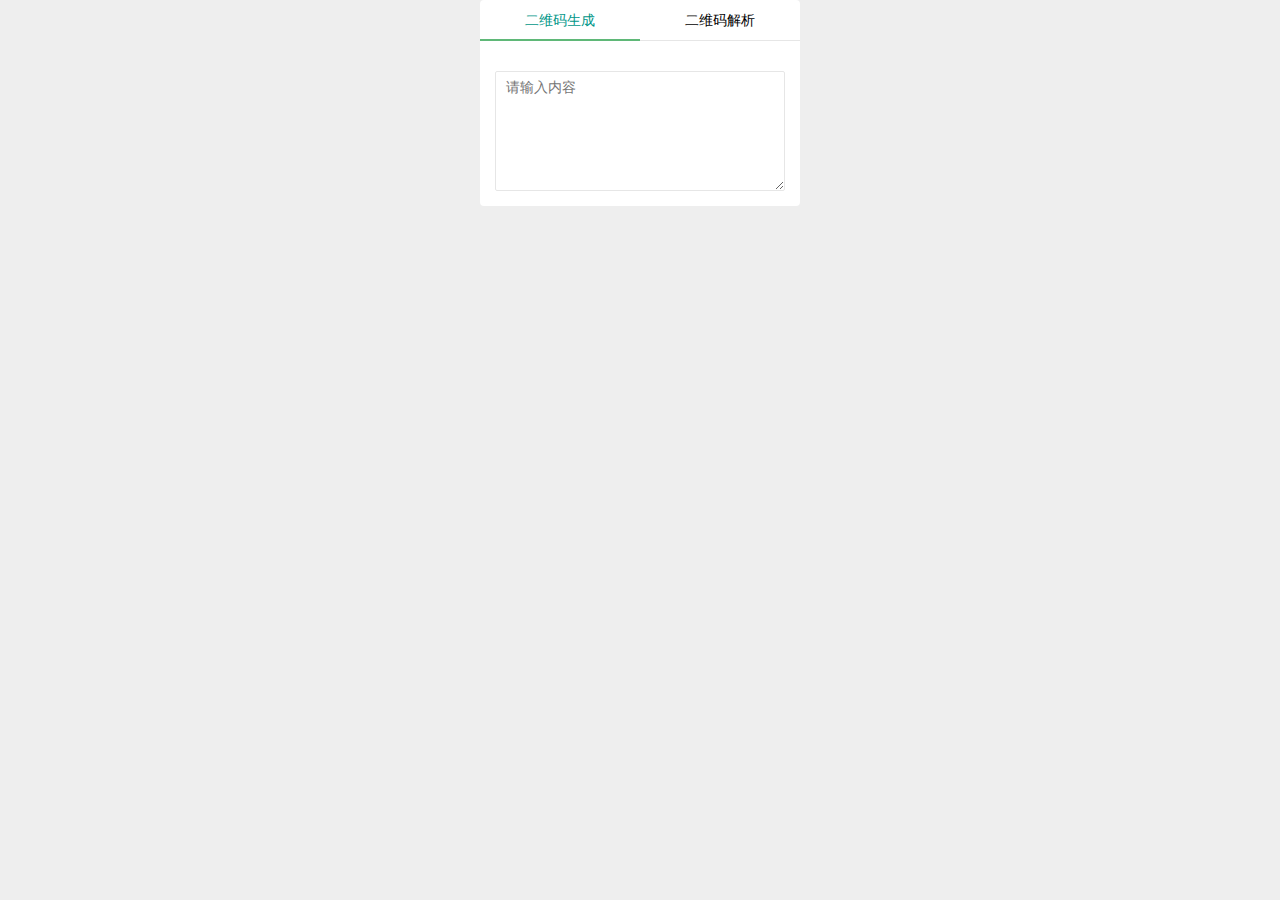
==== commit 87865040: "整体优化" ====
--- a/qrcode/index.html
+++ b/qrcode/index.html
@@ -32,6 +32,7 @@
                     <div class="layui-form-item">
                         <button class="layui-btn layui-btn-primary layui-btn-sm" id="qrcode-button"><i class="layui-icon">&#xe639;</i> 解析</button>
                         <button class="layui-btn layui-btn-primary layui-btn-sm" id="upload-qrcode"><i class="layui-icon">&#xe62f;</i> 上传</button>
+                        <button class="layui-btn layui-btn-primary layui-btn-sm" id="upload-clear"><i class="layui-icon">&#xe640;</i> 清空</button>
                     </div>
                     <div class="layui-form-item">
                         <textarea type="text" id="text-result" class="layui-textarea" placeholder="解析结果" style="height:80px;min-height:80px;"></textarea>
@@ -43,7 +44,6 @@
             </div>
         </div>
     </div>
-    <div id="clipboard_text"></div>
     <script src="./layui/layui.js"></script>
     <script src="./js/reqrcode.min.js"></script>
     <script src="./js/qrcode.min.js"></script>
